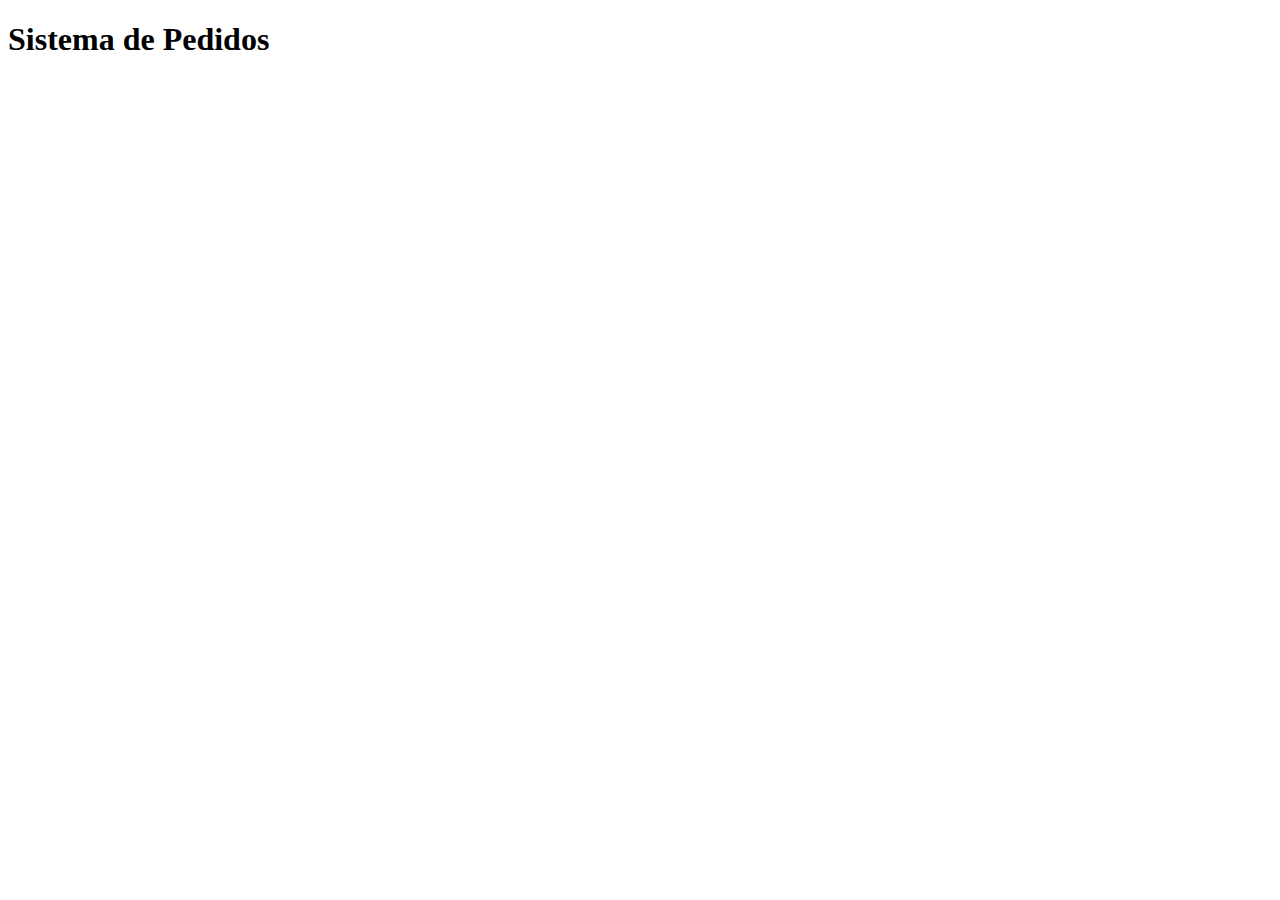
==== src/main/resources/static/app/estados.html @ ddb07ab6 "AULA 07/06 FINALIZADA PORÉM FALTA FAZER O PRODUTOCONTROLLER" ====
<!DOCTYPE html>
<html lang="pt-br">
<head>
    <meta charset="UTF-8">
    <meta name="viewport" content="width=device-width, initial-scale=1.0">
    <title>Lista de Estados</title>
</head>
<body>
    <div>
        <h1>Sistema de Pedidos</h1>
    </div>
</body>
<script>
    var xhttp = new XMLHttpRequest();

    xhttp.onreadystatechange = function() {
        if(this.readyState == 4 && this.status == 200)
        console.log(this.responseText);
        var dados = JSON.parse(this.responseText);
    document.write("<table border='1'>");
    document.write("<tr> <th> ID </th> <th> Nome </th> </tr>");
    for (var estado of dados) {
        document.write("<tr> <td>" + estado.id + "</td> <td>" + estado.nome + "</td> </tr>");
    }
    console.log(dados);
};


xhttp.open("GET", "/estados");
xhttp.send();
</script>

</html>
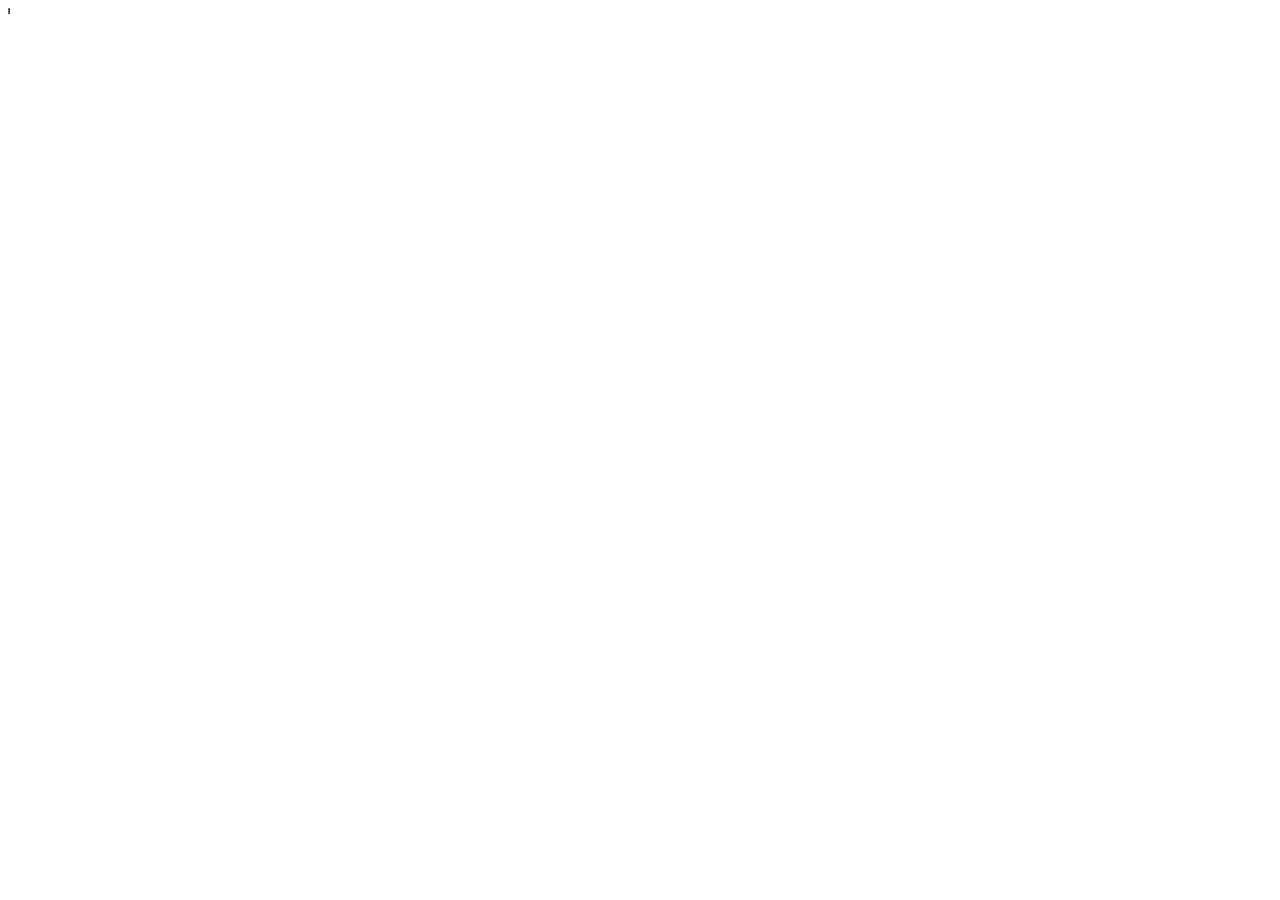
==== commit 64bac245: "CORREÇÃO BUG SENDO EXIBIDO 2 TABELAS" ====
--- a/src/main/resources/static/app/estados.html
+++ b/src/main/resources/static/app/estados.html
@@ -15,10 +15,10 @@
 
     xhttp.onreadystatechange = function() {
         if(this.readyState == 4 && this.status == 200)
-        console.log(this.responseText);
+        //console.log(this.responseText);
         var dados = JSON.parse(this.responseText);
     document.write("<table border='1'>");
-    document.write("<tr> <th> ID </th> <th> Nome </th> </tr>");
+   // document.write("<tr> <th> ID </th> <th> Nome </th> </tr>");
     for (var estado of dados) {
         document.write("<tr> <td>" + estado.id + "</td> <td>" + estado.nome + "</td> </tr>");
     }
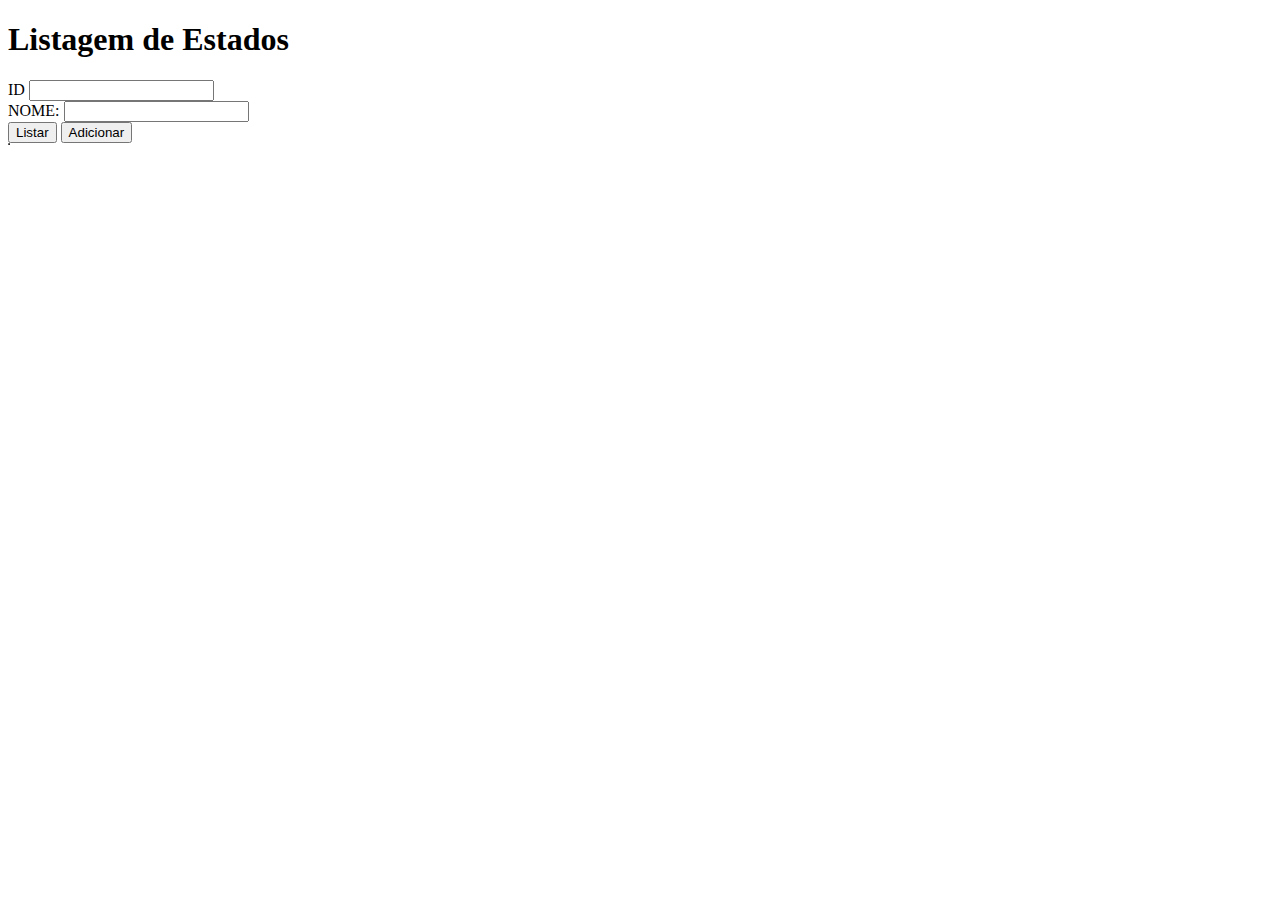
==== commit 73b50c77: "AULA 10/06 FINALIZADA (MAS COM ALGUMAS COISAS PARA TERMINAR)" ====
--- a/src/main/resources/static/app/estados.html
+++ b/src/main/resources/static/app/estados.html
@@ -6,28 +6,89 @@
     <title>Lista de Estados</title>
 </head>
 <body>
-    <div>
-        <h1>Sistema de Pedidos</h1>
+        <h1>Listagem de Estados</h1>
+        <form>
+            <label> ID </label>
+            <input type="text" id="tx_id"/>
+            <br>
+            <label> NOME: </label>
+            <input type="text" id="tx_nome"/>
+            <br>
+            <button type="button" onclick="carregar()">Listar</button>
+            <button type="button" onclick="adicionarEstado()">Adicionar</button>
+        </form>
+        <table border="1" id="listagem"></table>
     </div>
 </body>
 <script>
-    var xhttp = new XMLHttpRequest();
 
-    xhttp.onreadystatechange = function() {
-        if(this.readyState == 4 && this.status == 200)
-        //console.log(this.responseText);
-        var dados = JSON.parse(this.responseText);
-    document.write("<table border='1'>");
-   // document.write("<tr> <th> ID </th> <th> Nome </th> </tr>");
-    for (var estado of dados) {
-        document.write("<tr> <td>" + estado.id + "</td> <td>" + estado.nome + "</td> </tr>");
+    function alterarEstado(){   
+       console.log("Alterar estado!");
+       var xhttp = new XMLHttpRequest();
+       xhttp.onreadystatechange = function(){
+          if(this.readyState == 4 && this.status==200){
+                arguments("Estado alterado com Sucesso!")
+                carregar();
+          }
+       }
+       xhttp.open("PUT", "/estado/" + document.getElementById("tx_id").value);
+       xhttp.setRequestHeader("Content-Type", "application/json;charset=UTF-8");
+       xhttp.send();
     }
-    console.log(dados);
-};
 
+    function adicionarEstado() {
+        console.log("Criar novo Estado!")
+        var xhttp = new XMLHttpRequest();
+        xhttp.onreadystatechange = function() {
+            id (this.readyState == 4 && this.status == 200);{
+                arguments("Estado adicionado com Sucesso");
+                carregar();
+            };
+        }
+        xhttp.open("POST", "/estado");
+        xhttp.setRequestHeader("Content-Type", "application/json;charset=UTF-8");
+        xhttp.send(JSON.stringify({id: null, nome: document.getElementById("tx_nome").value}));
+    }
 
-xhttp.open("GET", "/estados");
-xhttp.send();
+    function excluirEstado(id_estado){
+       console.log("Excluir estado!");
+       var xhttp = new XMLHttpRequest();
+       xhttp.onreadystatechange = function(){
+          if(this.readyState == 4 && this.status==200){
+                arguments("Estado Excluído com Sucesso!");
+                carregar();
+          };
+       };
+       xhttp.open("DELETE", "/estado/" + id_estado);
+       xhttp.setRequestHeader("Content-Type", "application/json;charset=UTF-8");
+       xhttp.send();
+    }
+
+    function preencher(id_estado, nome_estado) {
+        document.getElementById("tx_id").value = id_estado;
+        document.getElementById("tx_nome").value = nome_estado;
+    }
+
+    function carregar(){
+        var xhttp = new XMLHttpRequest();
+
+            xhttp.onreadystatechange = function() {
+                if(this.readyState == 4 && this.status == 200)
+                var dados = JSON.parse(this.responseText);
+                var conteudo = ("<tr> <th> ID </th> <th> Nome </th> <th> Ações </th> </tr>");
+                for (var estado of dados) {
+        
+                conteudo += "<tr> <td>" + estado.id + " </td> <td>"+ estado.nome + "</td>";
+                conteudo += "<td> <button type='button' onclick=preencher('"+ estado.id +"','"+ estado.nome +"')>Alterar</button>  ";    
+                conteudo += "<button type='button' onclick='excluir("+ estado.id +")'>Excluir</button></td></tr>";
+            }
+            document.getElementById("listagem").innerHTML = conteudo;
+            console.log(this.responseText);
+            console.log(dados);
+        };
+        xhttp.open("GET", "/estados");
+        xhttp.send();
+    };
 </script>
 
 </html>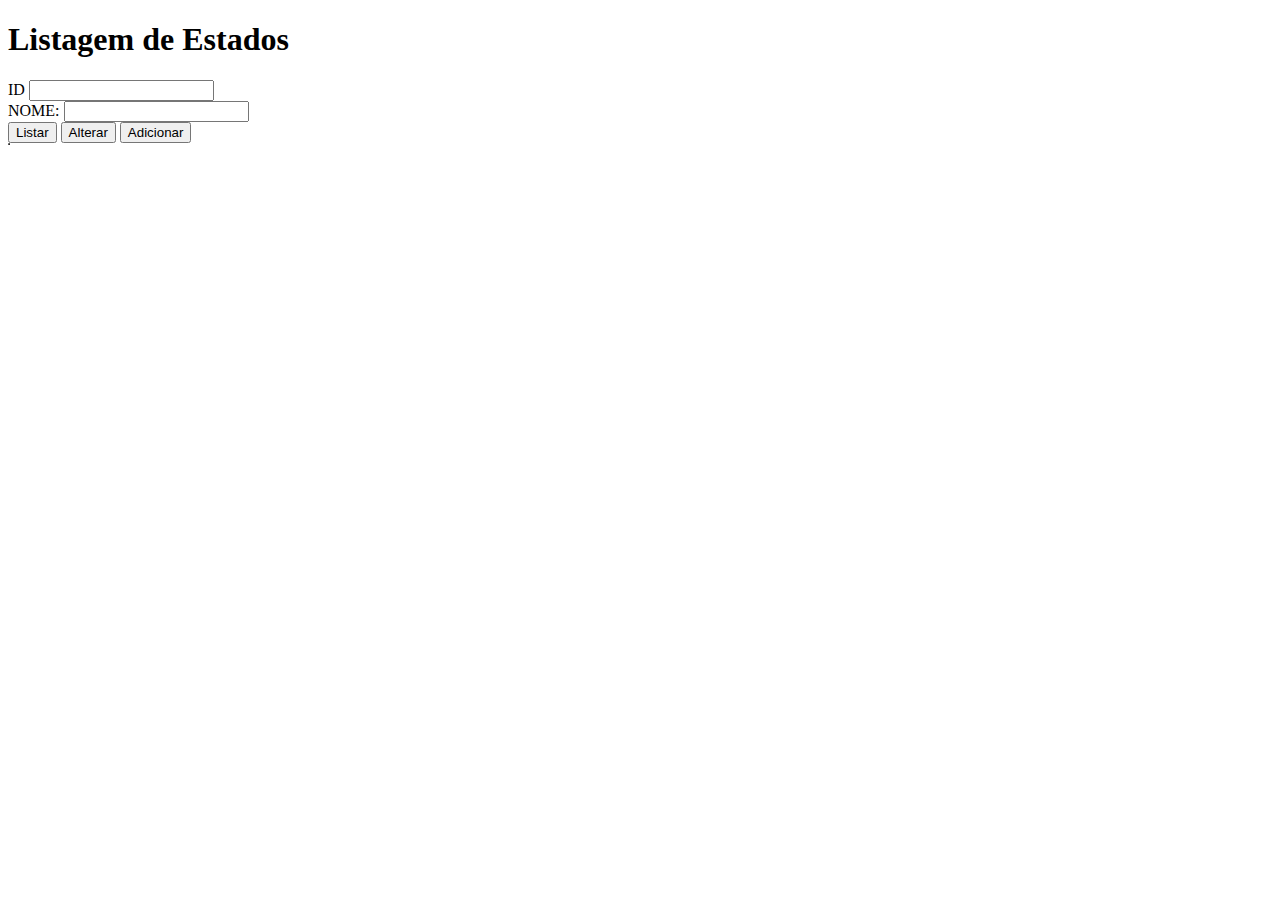
==== commit 6998ecd2: "refacture" ====
--- a/src/main/resources/static/app/estados.html
+++ b/src/main/resources/static/app/estados.html
@@ -15,54 +15,54 @@
             <input type="text" id="tx_nome"/>
             <br>
             <button type="button" onclick="carregar()">Listar</button>
+            <button type="button" onclick="alterar()">Alterar</button>
             <button type="button" onclick="adicionarEstado()">Adicionar</button>
+
         </form>
         <table border="1" id="listagem"></table>
     </div>
 </body>
 <script>
 
-    function alterarEstado(){   
-       console.log("Alterar estado!");
+    function alterar(){
+       console.log("Alterar estado!!!!");
        var xhttp = new XMLHttpRequest();
        xhttp.onreadystatechange = function(){
           if(this.readyState == 4 && this.status==200){
-                arguments("Estado alterado com Sucesso!")
+              alert("Estado alterado com sucesso");
+              carregar();
+              }}
+              xhttp.open("PUT","/estado/" + document.getElementById("tx_id").value);
+              xhttp.setRequestHeader("Content-Type", "application/json;charset=UTF-8");
+              xhttp.send(JSON.stringify({id:document.getElementById("tx_id").value, nome: document.getElementById("tx_nome").value}));
+    }
+              
+    function excluirEstado(id_estado){
+        console.log("excluir estado!!!!");
+            var xhttp = new XMLHttpRequest();
+            xhttp.onreadystatechange = function(){
+            if(this.readyState == 4 && this.status==200){
+                alert("Estado excluído com sucesso");
                 carregar();
-          }
-       }
-       xhttp.open("PUT", "/estado/" + document.getElementById("tx_id").value);
-       xhttp.setRequestHeader("Content-Type", "application/json;charset=UTF-8");
-       xhttp.send();
+            }}
+        xhttp.open("DELETE","/estado/" + id_estado);
+        xhttp.setRequestHeader("Content-Type", "application/json;charset=UTF-8");
+        xhttp.send();
     }
 
     function adicionarEstado() {
-        console.log("Criar novo Estado!")
-        var xhttp = new XMLHttpRequest();
-        xhttp.onreadystatechange = function() {
-            id (this.readyState == 4 && this.status == 200);{
-                arguments("Estado adicionado com Sucesso");
-                carregar();
-            };
-        }
-        xhttp.open("POST", "/estado");
-        xhttp.setRequestHeader("Content-Type", "application/json;charset=UTF-8");
-        xhttp.send(JSON.stringify({id: null, nome: document.getElementById("tx_nome").value}));
-    }
-
-    function excluirEstado(id_estado){
-       console.log("Excluir estado!");
+        console.log("Criar novo estado!!!!");
        var xhttp = new XMLHttpRequest();
        xhttp.onreadystatechange = function(){
           if(this.readyState == 4 && this.status==200){
-                arguments("Estado Excluído com Sucesso!");
+                alert("Estado criado com sucesso");
                 carregar();
-          };
-       };
-       xhttp.open("DELETE", "/estado/" + id_estado);
+          }}
+       xhttp.open("POST","/estado");
        xhttp.setRequestHeader("Content-Type", "application/json;charset=UTF-8");
-       xhttp.send();
+       xhttp.send(JSON.stringify({id:null, nome: document.getElementById("tx_nome").value}));
     }
+
 
     function preencher(id_estado, nome_estado) {
         document.getElementById("tx_id").value = id_estado;
@@ -80,7 +80,7 @@
         
                 conteudo += "<tr> <td>" + estado.id + " </td> <td>"+ estado.nome + "</td>";
                 conteudo += "<td> <button type='button' onclick=preencher('"+ estado.id +"','"+ estado.nome +"')>Alterar</button>  ";    
-                conteudo += "<button type='button' onclick='excluir("+ estado.id +")'>Excluir</button></td></tr>";
+                conteudo += "<button type='button' onclick='excluirEstado("+ estado.id +")'>Excluir</button></td></tr>";
             }
             document.getElementById("listagem").innerHTML = conteudo;
             console.log(this.responseText);
@@ -89,6 +89,7 @@
         xhttp.open("GET", "/estados");
         xhttp.send();
     };
+    
 </script>
 
 </html>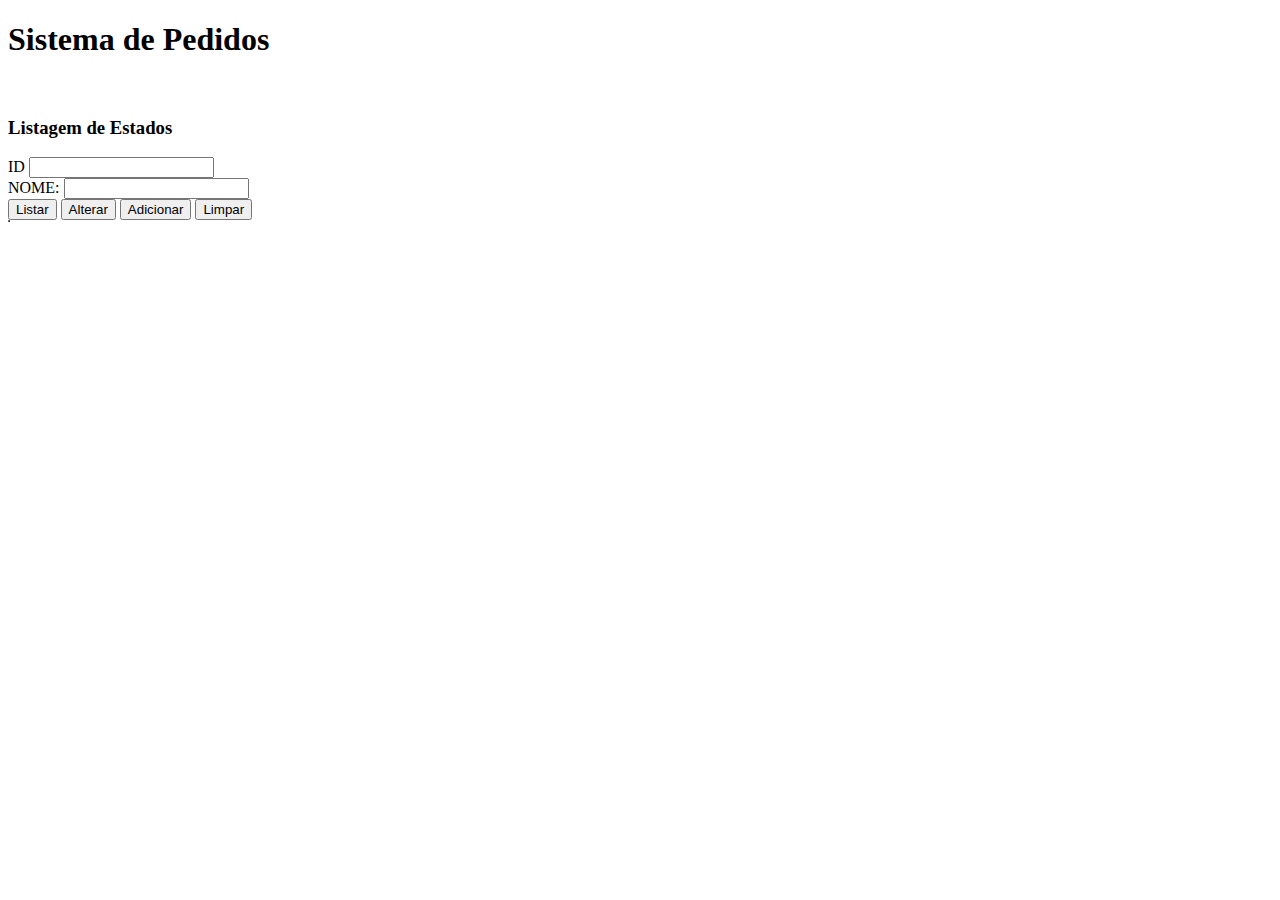
==== commit c978f69a: "AULA 14/06 FINALIZADA" ====
--- a/src/main/resources/static/app/estados.html
+++ b/src/main/resources/static/app/estados.html
@@ -6,7 +6,9 @@
     <title>Lista de Estados</title>
 </head>
 <body>
-        <h1>Listagem de Estados</h1>
+        <h1>Sistema de Pedidos</h1>
+        <br>
+        <h3>Listagem de Estados</h3>
         <form>
             <label> ID </label>
             <input type="text" id="tx_id"/>
@@ -17,12 +19,18 @@
             <button type="button" onclick="carregar()">Listar</button>
             <button type="button" onclick="alterar()">Alterar</button>
             <button type="button" onclick="adicionarEstado()">Adicionar</button>
+            <button type="button" onclick="limpar()">Limpar</button>
 
         </form>
         <table border="1" id="listagem"></table>
     </div>
 </body>
 <script>
+
+    function limpar(){
+        document.getElementById("tx_id").value = "";
+        document.getElementById("tx_nome").value = "";
+    }
 
     function alterar(){
        console.log("Alterar estado!!!!");
@@ -83,13 +91,14 @@
                 conteudo += "<button type='button' onclick='excluirEstado("+ estado.id +")'>Excluir</button></td></tr>";
             }
             document.getElementById("listagem").innerHTML = conteudo;
+            limpar();
             console.log(this.responseText);
             console.log(dados);
         };
         xhttp.open("GET", "/estados");
         xhttp.send();
     };
-    
+
 </script>
 
 </html>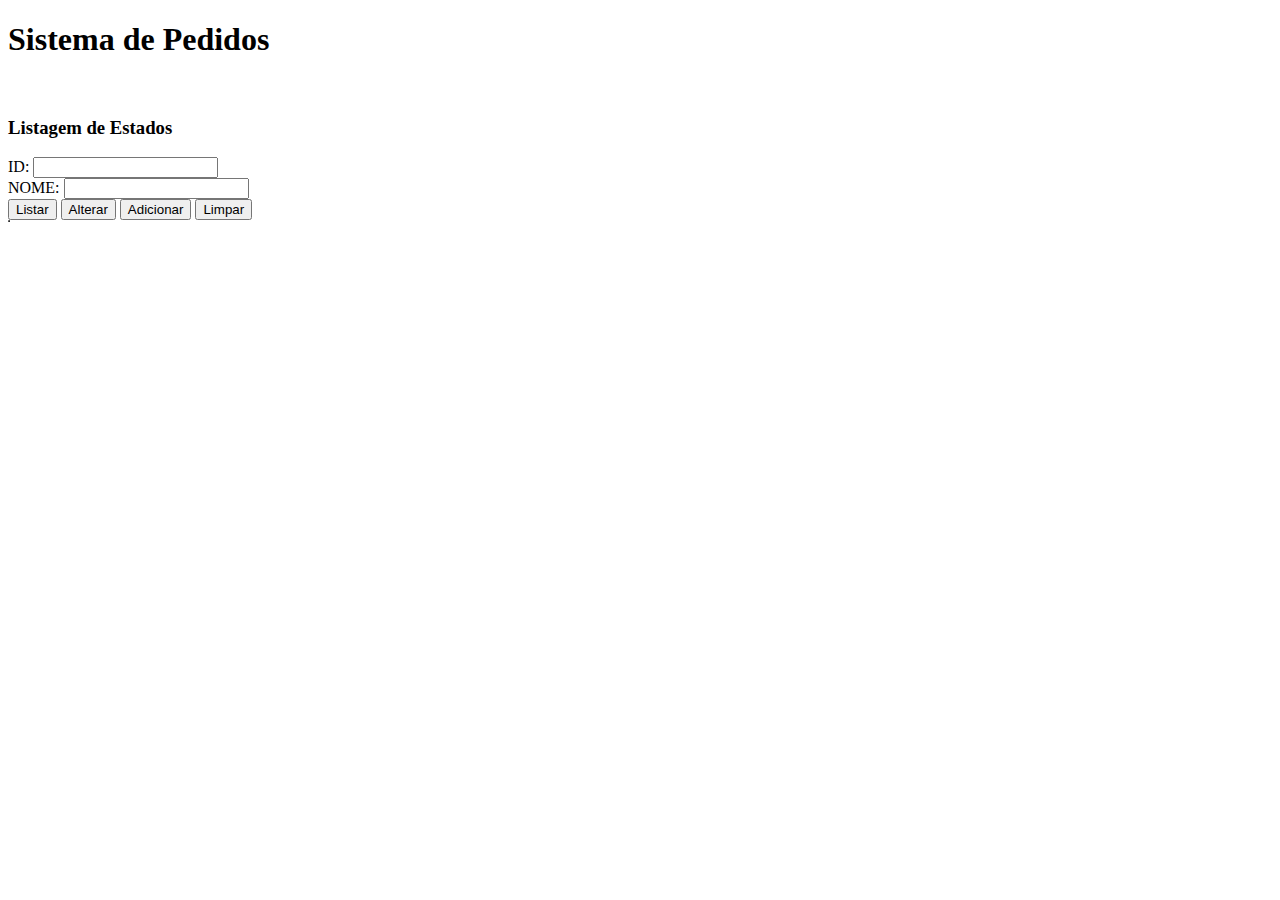
==== commit c85a121e: "wip" ====
--- a/src/main/resources/static/app/estados.html
+++ b/src/main/resources/static/app/estados.html
@@ -10,14 +10,14 @@
         <br>
         <h3>Listagem de Estados</h3>
         <form>
-            <label> ID </label>
+            <label> ID: </label>
             <input type="text" id="tx_id"/>
             <br>
             <label> NOME: </label>
             <input type="text" id="tx_nome"/>
             <br>
             <button type="button" onclick="carregar()">Listar</button>
-            <button type="button" onclick="alterar()">Alterar</button>
+            <button type="button" onclick="alterarEstado()">Alterar</button>
             <button type="button" onclick="adicionarEstado()">Adicionar</button>
             <button type="button" onclick="limpar()">Limpar</button>
 
@@ -32,7 +32,7 @@
         document.getElementById("tx_nome").value = "";
     }
 
-    function alterar(){
+    function alterarEstado(){
        console.log("Alterar estado!!!!");
        var xhttp = new XMLHttpRequest();
        xhttp.onreadystatechange = function(){
@@ -65,7 +65,8 @@
           if(this.readyState == 4 && this.status==200){
                 alert("Estado criado com sucesso");
                 carregar();
-          }}
+            }
+        }
        xhttp.open("POST","/estado");
        xhttp.setRequestHeader("Content-Type", "application/json;charset=UTF-8");
        xhttp.send(JSON.stringify({id:null, nome: document.getElementById("tx_nome").value}));
@@ -74,7 +75,7 @@
 
     function preencher(id_estado, nome_estado) {
         document.getElementById("tx_id").value = id_estado;
-        document.getElementById("tx_nome").value = nome_estado;
+        document.getElementById("tx_nome").value = decodeURI(nome_estado);
     }
 
     function carregar(){
@@ -87,7 +88,7 @@
                 for (var estado of dados) {
         
                 conteudo += "<tr> <td>" + estado.id + " </td> <td>"+ estado.nome + "</td>";
-                conteudo += "<td> <button type='button' onclick=preencher('"+ estado.id +"','"+ estado.nome +"')>Alterar</button>  ";    
+                conteudo += "<td> <button type='button' onclick=preencher('"+ estado.id +"','"+ encodeURI(estado.nome) +"')>Alterar</button>";    
                 conteudo += "<button type='button' onclick='excluirEstado("+ estado.id +")'>Excluir</button></td></tr>";
             }
             document.getElementById("listagem").innerHTML = conteudo;
@@ -100,5 +101,4 @@
     };
 
 </script>
-
 </html>